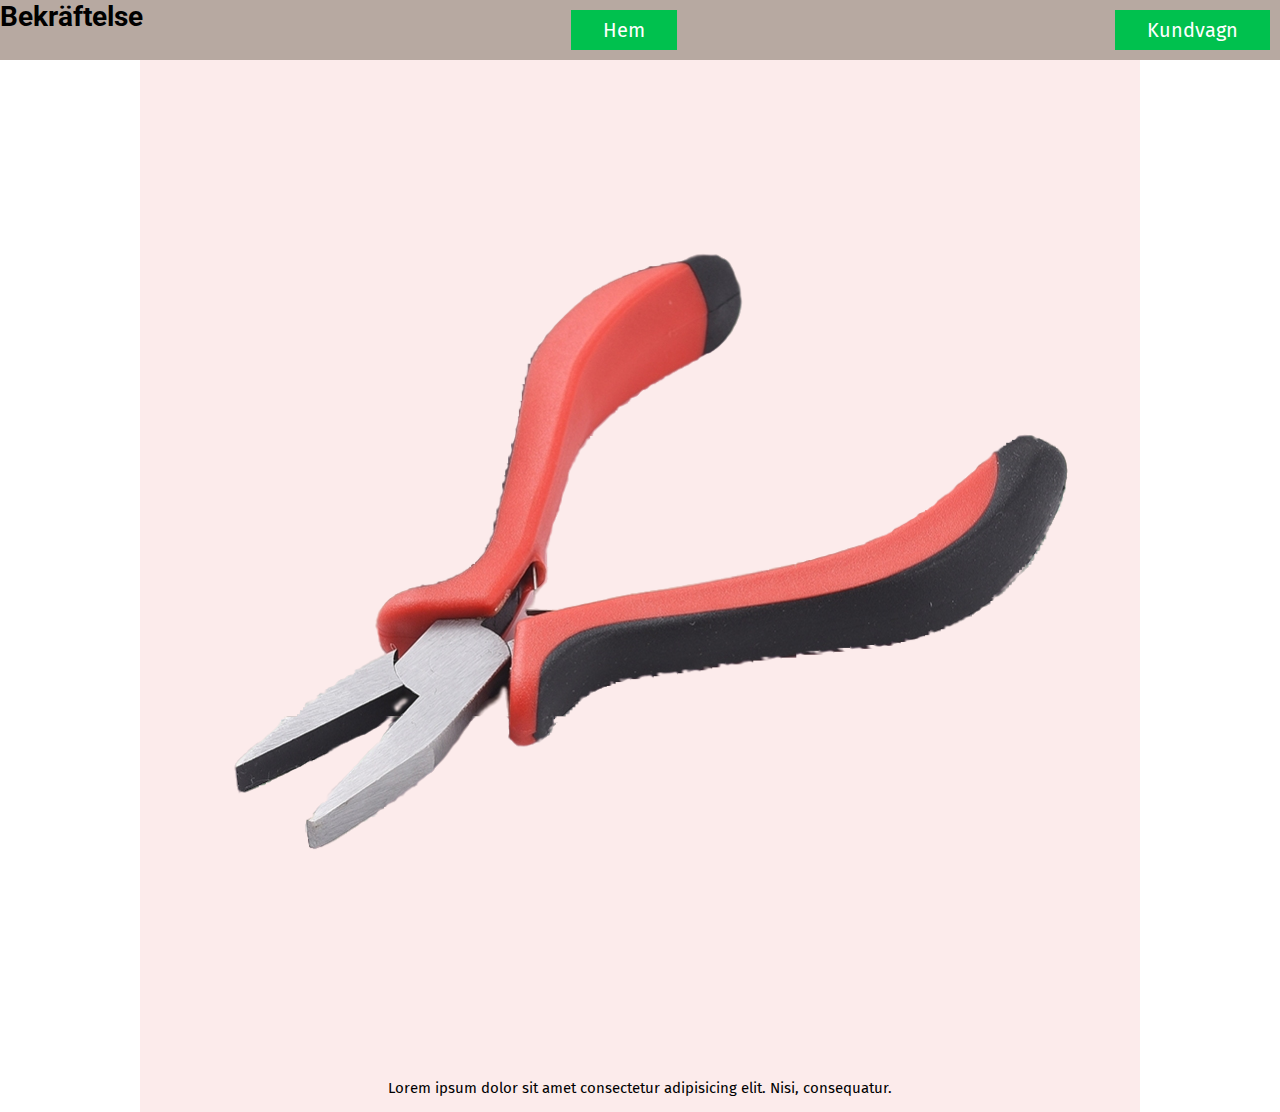
==== order.html @ 654d74df "final commit" ====
<!DOCTYPE html>
<html lang="en">
<head>
    <meta charset="UTF-8">
    <meta http-equiv="X-UA-Compatible" content="IE=edge">
    <meta name="viewport" content="width=device-width, initial-scale=1.0">
    <title>Order</title>
    <link rel="stylesheet" href="css/style.css" />
    <link rel="stylesheet" href="components/components.css" />
</head>
<body>
    <section class="nav">
        <div class="navbar">
          <h1>Bekräftelse</h1>
          <a href="index.html" class="btn_kundvagn"> Hem</a>
          <a href="#kundvagn_click" class="btn_kundvagn">Kundvagn</a>
        </div>
      </section>

      <div class="wrap">
        <div class="main_content">

    <section class="checkout" id="bekräfta_click">
        </section>
        <img src="img/plattýng-transformed.png" alt="" />
        <p>
          Lorem ipsum dolor sit amet consectetur adipisicing elit. Nisi,
          consequatur.
        </p>
      </section>

    </div>

</div>
</body>
</html>
---- css/style.css ----
* {
  box-sizing: border-box;
}

body {
  width: 100vw;
  height: 100vh;
  margin: 0;
}

h1 {
  margin: 0;
}

.nav {
  height: 60px;
}

.navbar {
  display: flex;
}

.btn_kundvagn {
  margin-left: auto;
}

.main_content {
  grid-column: 1 / span 5;
}

.kundvagn {
  grid-column: 1 / span 5;
}

.wrap {
  display: grid;
  grid-template-columns: repeat(4, 1fr);
  display: flex;
  align-items: center;
  justify-content: center;
  flex-direction: column;
  text-align: center;
}

.checkout {
  grid-column: 1 / span 5;
}
---- components/components.css ----
@import url("https://fonts.googleapis.com/css2?family=Fira+Sans:wght@400;700&family=Roboto:wght@700&display=swap");

.nav {
  background-color: #b7a9a1;
  font-family: "Roboto";
}

.btn_låna {
  background-color: #00c14e;
  color: #ffffff;
  border: none;
  padding: 1rem 3rem;
  font-family: "Fira Sans";
  font-size: 20px;
}

.btn_kundvagn {
  background-color: #00c14e;
  color: #ffffff;
  border: none;
  padding: 0.5rem 2rem;
  font-family: "Fira Sans";
  font-size: 20px;
}

#btn_grey {
  background-color: #575252;
}

.main_content {
  background-color: #fcebeb;
  font-family: "Fira Sans";
}

img {
  width: 100%;
}

.kundvagn {
  background-color: #fcebeb;
  font-family: "Fira Sans";
}

.checkout {
  background-color: #fcebeb;
}

h1 {
  font-size: 28px;
}

p{
  font-size: 15px;
}

a{
  text-decoration: none;
  margin: 10px;
}
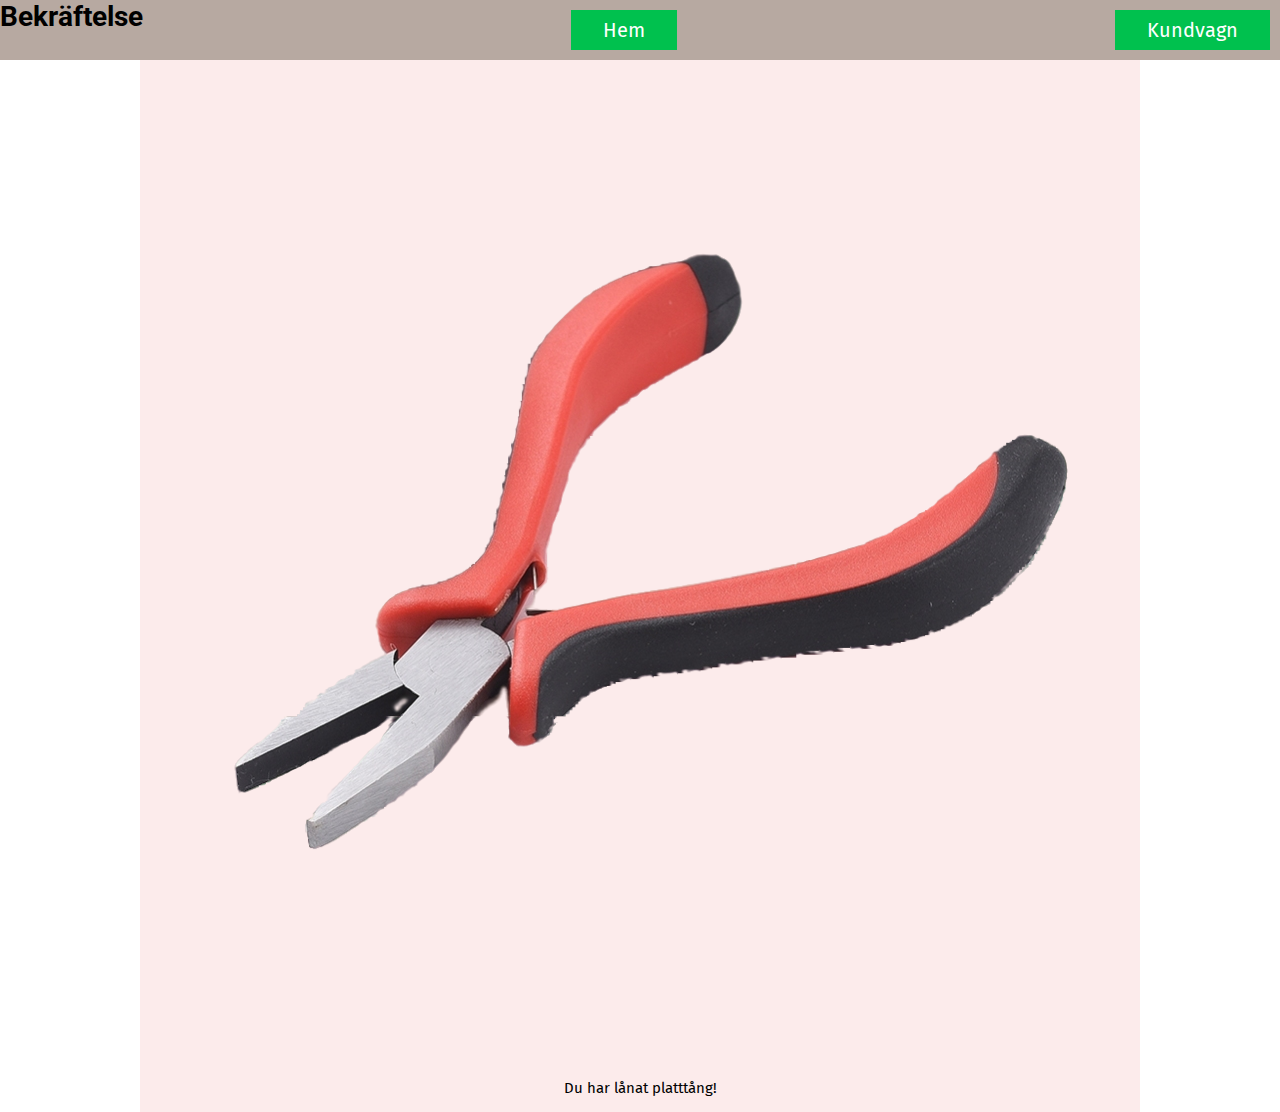
==== commit df79229f: "elgrando" ====
--- a/order.html
+++ b/order.html
@@ -13,7 +13,7 @@
         <div class="navbar">
           <h1>Bekräftelse</h1>
           <a href="index.html" class="btn_kundvagn"> Hem</a>
-          <a href="#kundvagn_click" class="btn_kundvagn">Kundvagn</a>
+          <a href="cart.html" class="btn_kundvagn">Kundvagn</a>
         </div>
       </section>
 
@@ -24,8 +24,7 @@
         </section>
         <img src="img/plattýng-transformed.png" alt="" />
         <p>
-          Lorem ipsum dolor sit amet consectetur adipisicing elit. Nisi,
-          consequatur.
+            Du har lånat platttång!
         </p>
       </section>
 
